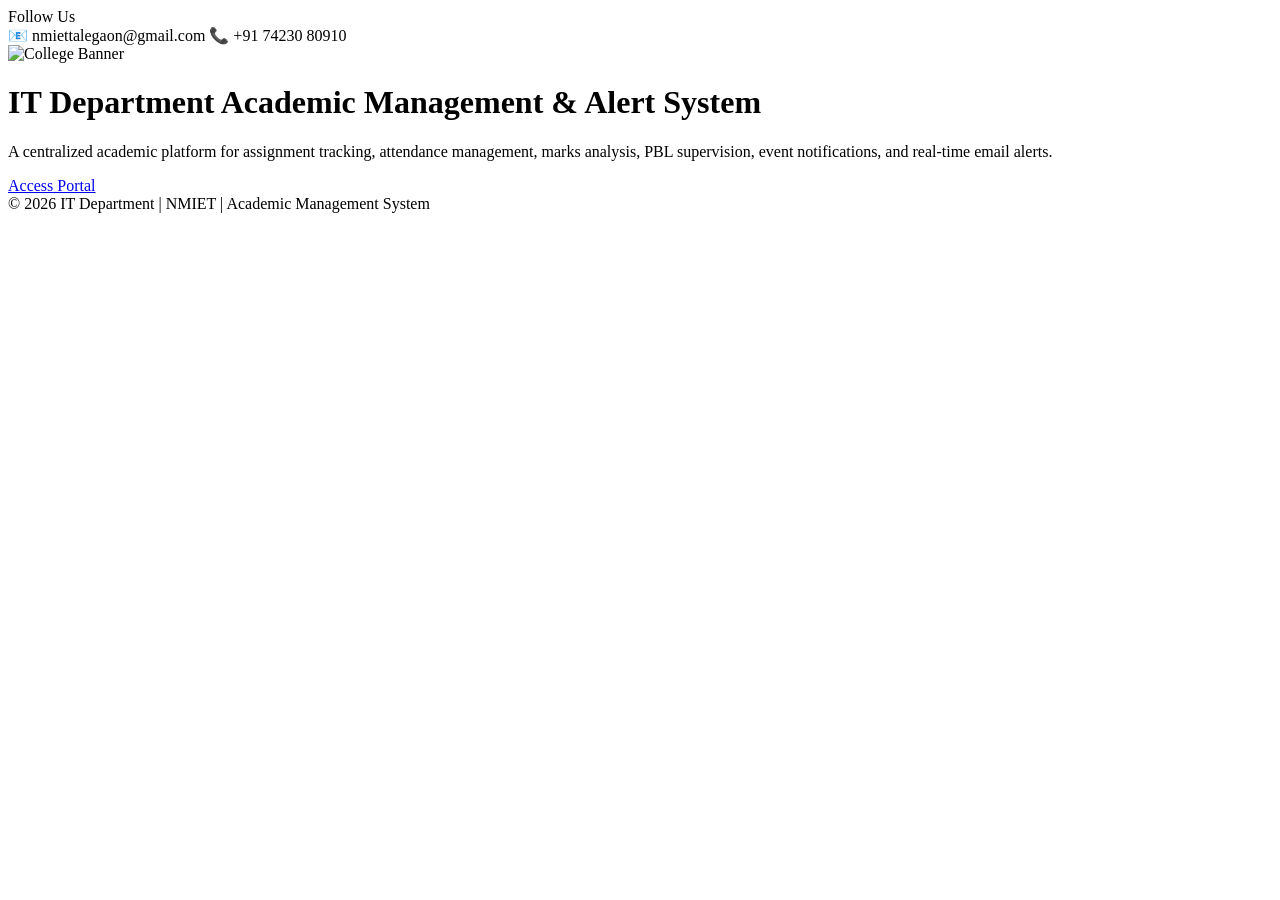
==== index.html @ 0c094d24 "Rename home.html to index.html" ====
<!DOCTYPE html>
<html>
<head>
    <title>NMIET IT Department Academic System</title>
    <link rel="stylesheet" href="/static/style.css">
   
</head>
<body>

<!-- TOP CONTACT BAR -->
<div class="top-bar">
    <div class="top-left">
        Follow Us
    </div>
    <div class="top-right">
        📧 nmiettalegaon@gmail.com  
        📞 +91 74230 80910
    </div>
</div>

<!-- COLLEGE HEADER -->
<div class="college-header">
    <img src="{{ url_for('static', filename='images/nmietlogo.jpeg') }}" 
         alt="College Banner"
         class="college-banner">
</div>

    

</div>

<!-- MAIN SYSTEM SECTION -->
<div class="hero-section">

    <h1>IT Department Academic Management & Alert System</h1>

    <p>
        A centralized academic platform for assignment tracking, attendance management,
        marks analysis, PBL supervision, event notifications, and real-time email alerts.
    </p>

    <a href="/login" class="btn-primary">Access Portal</a>

</div>

<!-- FOOTER -->
<div class="footer">
    © 2026 IT Department | NMIET | Academic Management System
</div>

</body>
</html>
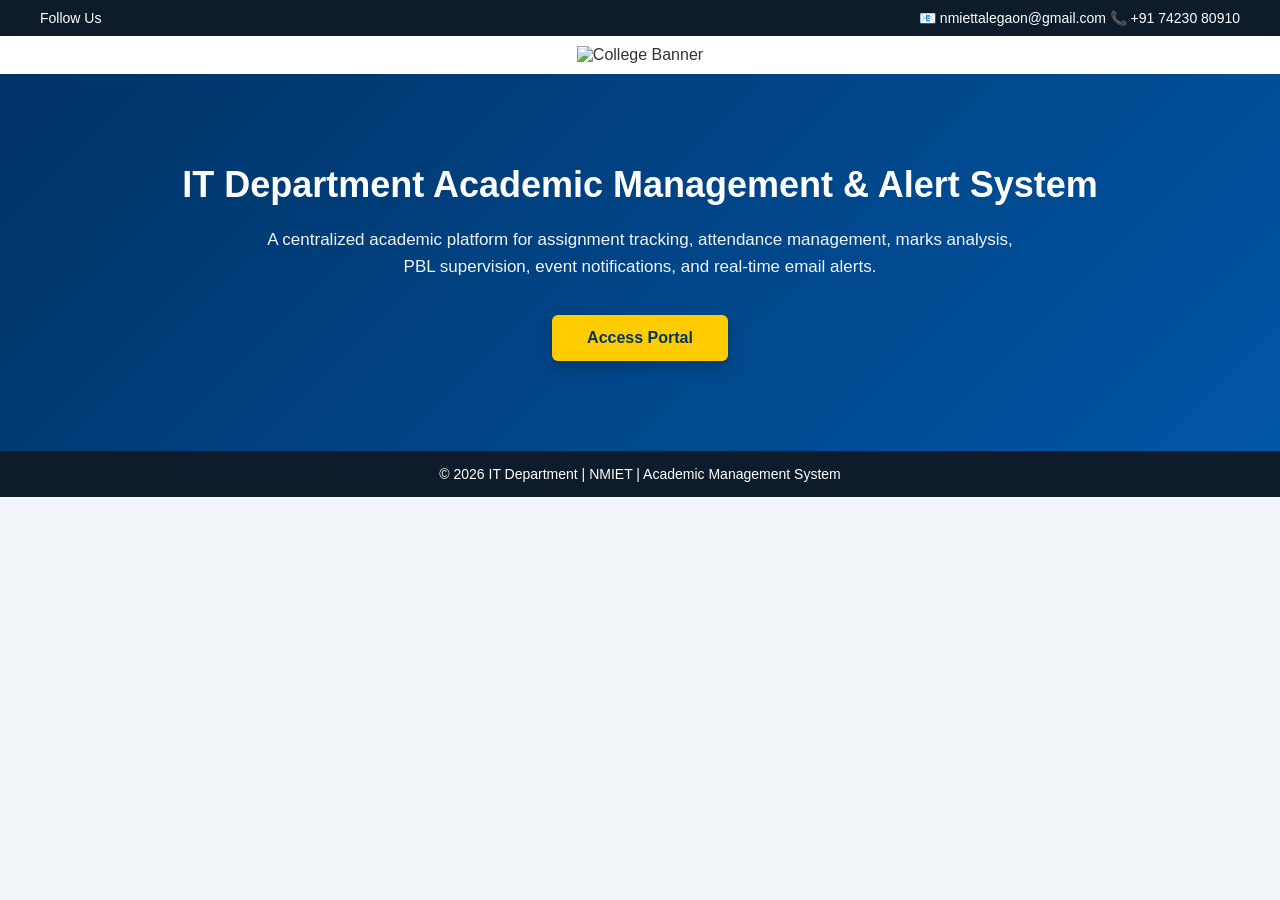
==== commit 9d9096ca: "Fix HTML formatting and update stylesheet path" ====
--- a/index.html
+++ b/index.html
@@ -2,7 +2,7 @@
 <html>
 <head>
     <title>NMIET IT Department Academic System</title>
-    <link rel="stylesheet" href="/static/style.css">
+    <link rel="stylesheet" href="style.css">
    
 </head>
 <body>
--- a/style.css
+++ b/style.css
@@ -0,0 +1,219 @@
+/* ================= GLOBAL ================= */
+
+* {
+    margin: 0;
+    padding: 0;
+    box-sizing: border-box;
+}
+
+body {
+    font-family: 'Segoe UI', sans-serif;
+    background: #f1f4f9;
+    color: #333;
+}
+
+/* ================= TOP BAR ================= */
+
+.top-bar {
+    background: #0d1b2a;
+    color: #ffffff;
+    display: flex;
+    justify-content: space-between;
+    padding: 10px 40px;
+    font-size: 14px;
+}
+
+/* ================= COLLEGE HEADER ================= */
+
+.college-header {
+    background: white;
+    text-align: center;
+    padding: 10px 0;
+    box-shadow: 0 3px 8px rgba(0,0,0,0.1);
+}
+
+.college-banner {
+    width: 95%;
+    max-width: 1200px;
+}
+
+/* ================= HERO SECTION ================= */
+
+.hero-section {
+    text-align: center;
+    padding: 90px 20px;
+    background: linear-gradient(135deg, #003366, #0056a6);
+    color: white;
+}
+
+.hero-section h1 {
+    font-size: 36px;
+    margin-bottom: 20px;
+}
+
+.hero-section p {
+    max-width: 750px;
+    margin: auto;
+    font-size: 17px;
+    line-height: 1.6;
+    opacity: 0.95;
+}
+
+/* ================= BUTTONS ================= */
+
+.btn-primary {
+    display: inline-block;
+    margin-top: 35px;
+    padding: 14px 35px;
+    background: #ffcc00;
+    color: #003366;
+    text-decoration: none;
+    font-weight: bold;
+    border-radius: 6px;
+    transition: 0.3s ease;
+    box-shadow: 0 5px 15px rgba(0,0,0,0.2);
+}
+
+.btn-primary:hover {
+    background: #ffffff;
+    transform: translateY(-2px);
+}
+
+/* ================= DASHBOARD LAYOUT ================= */
+
+.dashboard-container {
+    display: flex;
+    min-height: 100vh;
+}
+
+/* Sidebar */
+
+.sidebar {
+    width: 240px;
+    background: #0d1b2a;
+    color: white;
+    padding-top: 30px;
+}
+
+.sidebar h3 {
+    text-align: center;
+    margin-bottom: 30px;
+}
+
+.sidebar a {
+    display: block;
+    padding: 12px 25px;
+    color: white;
+    text-decoration: none;
+    font-size: 15px;
+    transition: 0.3s;
+}
+
+.sidebar a:hover {
+    background: #1b263b;
+    padding-left: 30px;
+}
+
+/* Main Content */
+
+.main-content {
+    flex: 1;
+    padding: 40px;
+    background: #f4f6fb;
+}
+
+/* ================= CARDS ================= */
+
+.card {
+    background: white;
+    padding: 25px;
+    margin-bottom: 25px;
+    border-radius: 10px;
+    box-shadow: 0 6px 18px rgba(0,0,0,0.08);
+    transition: 0.3s ease;
+}
+
+.card:hover {
+    transform: translateY(-4px);
+}
+
+.card h3 {
+    margin-bottom: 10px;
+    color: #003366;
+}
+
+/* ================= TABLES ================= */
+
+table {
+    width: 100%;
+    border-collapse: collapse;
+    margin-top: 15px;
+    background: white;
+    border-radius: 8px;
+    overflow: hidden;
+}
+
+th {
+    background: #003366;
+    color: white;
+    padding: 12px;
+    text-align: left;
+}
+
+td {
+    padding: 12px;
+    border-bottom: 1px solid #ddd;
+}
+
+tr:hover {
+    background: #f1f6ff;
+}
+
+/* ================= FORMS ================= */
+
+form input,
+form select,
+form textarea {
+    width: 100%;
+    padding: 10px;
+    margin: 10px 0;
+    border-radius: 6px;
+    border: 1px solid #ccc;
+    font-size: 14px;
+}
+
+form button {
+    padding: 10px 25px;
+    background: #003366;
+    color: white;
+    border: none;
+    border-radius: 6px;
+    cursor: pointer;
+    transition: 0.3s;
+}
+
+form button:hover {
+    background: #0056a6;
+}
+
+/* ================= STATUS COLORS ================= */
+
+.status-submitted {
+    color: green;
+    font-weight: bold;
+}
+
+.status-pending {
+    color: red;
+    font-weight: bold;
+}
+
+/* ================= FOOTER ================= */
+
+.footer {
+    text-align: center;
+    padding: 15px;
+    background: #0d1b2a;
+    color: white;
+    font-size: 14px;
+}
